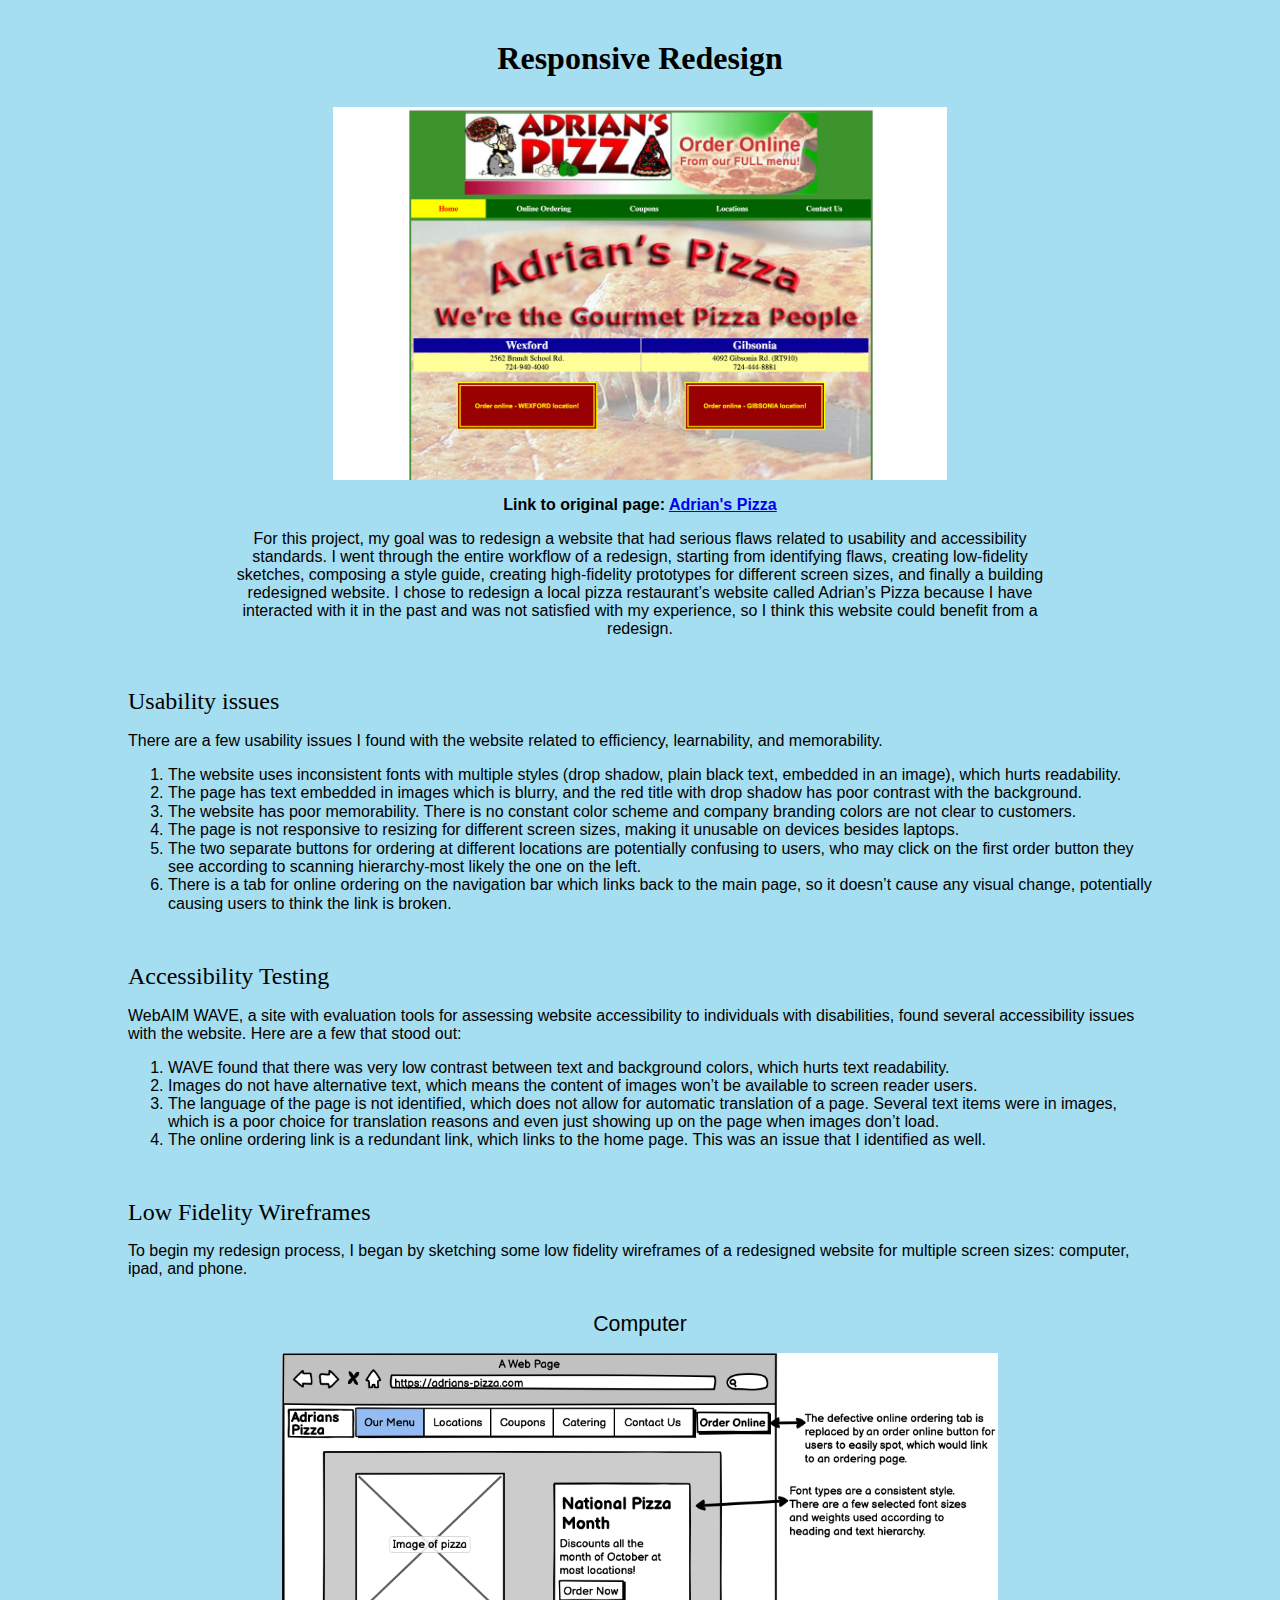
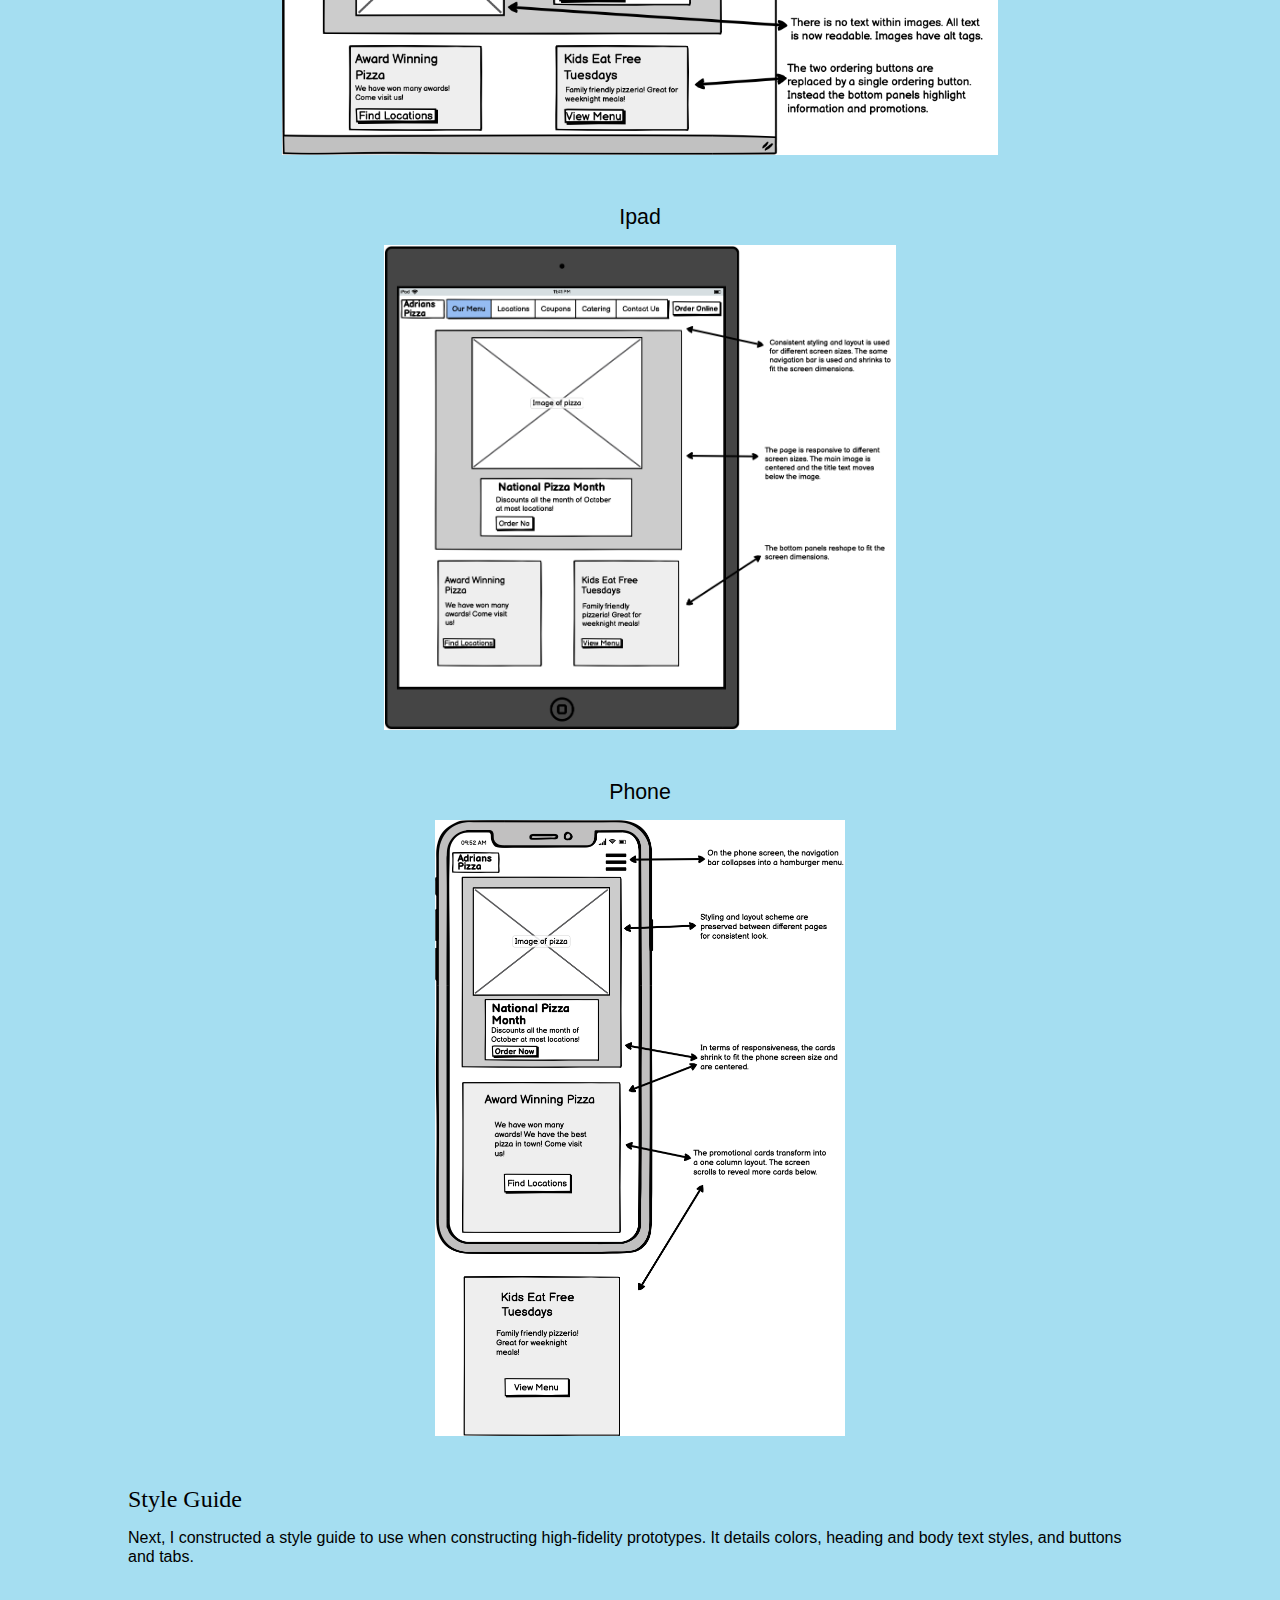
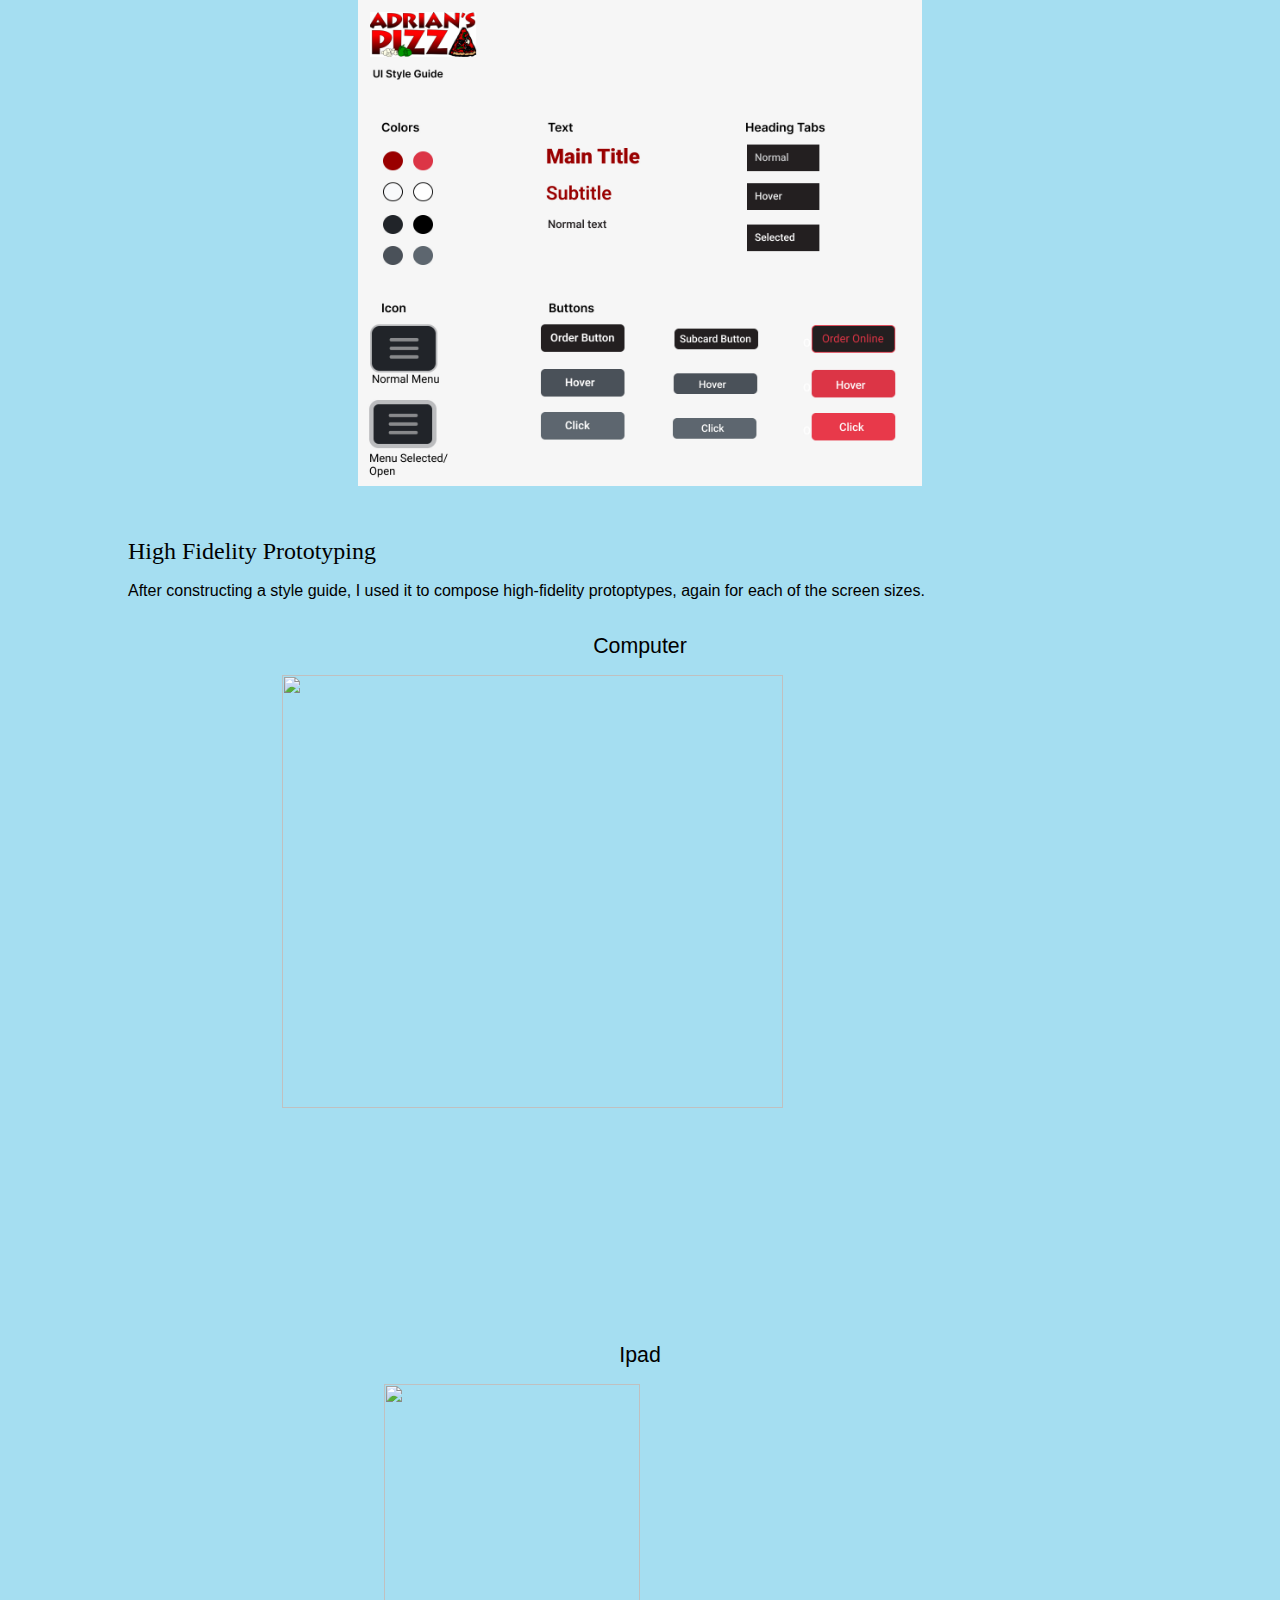
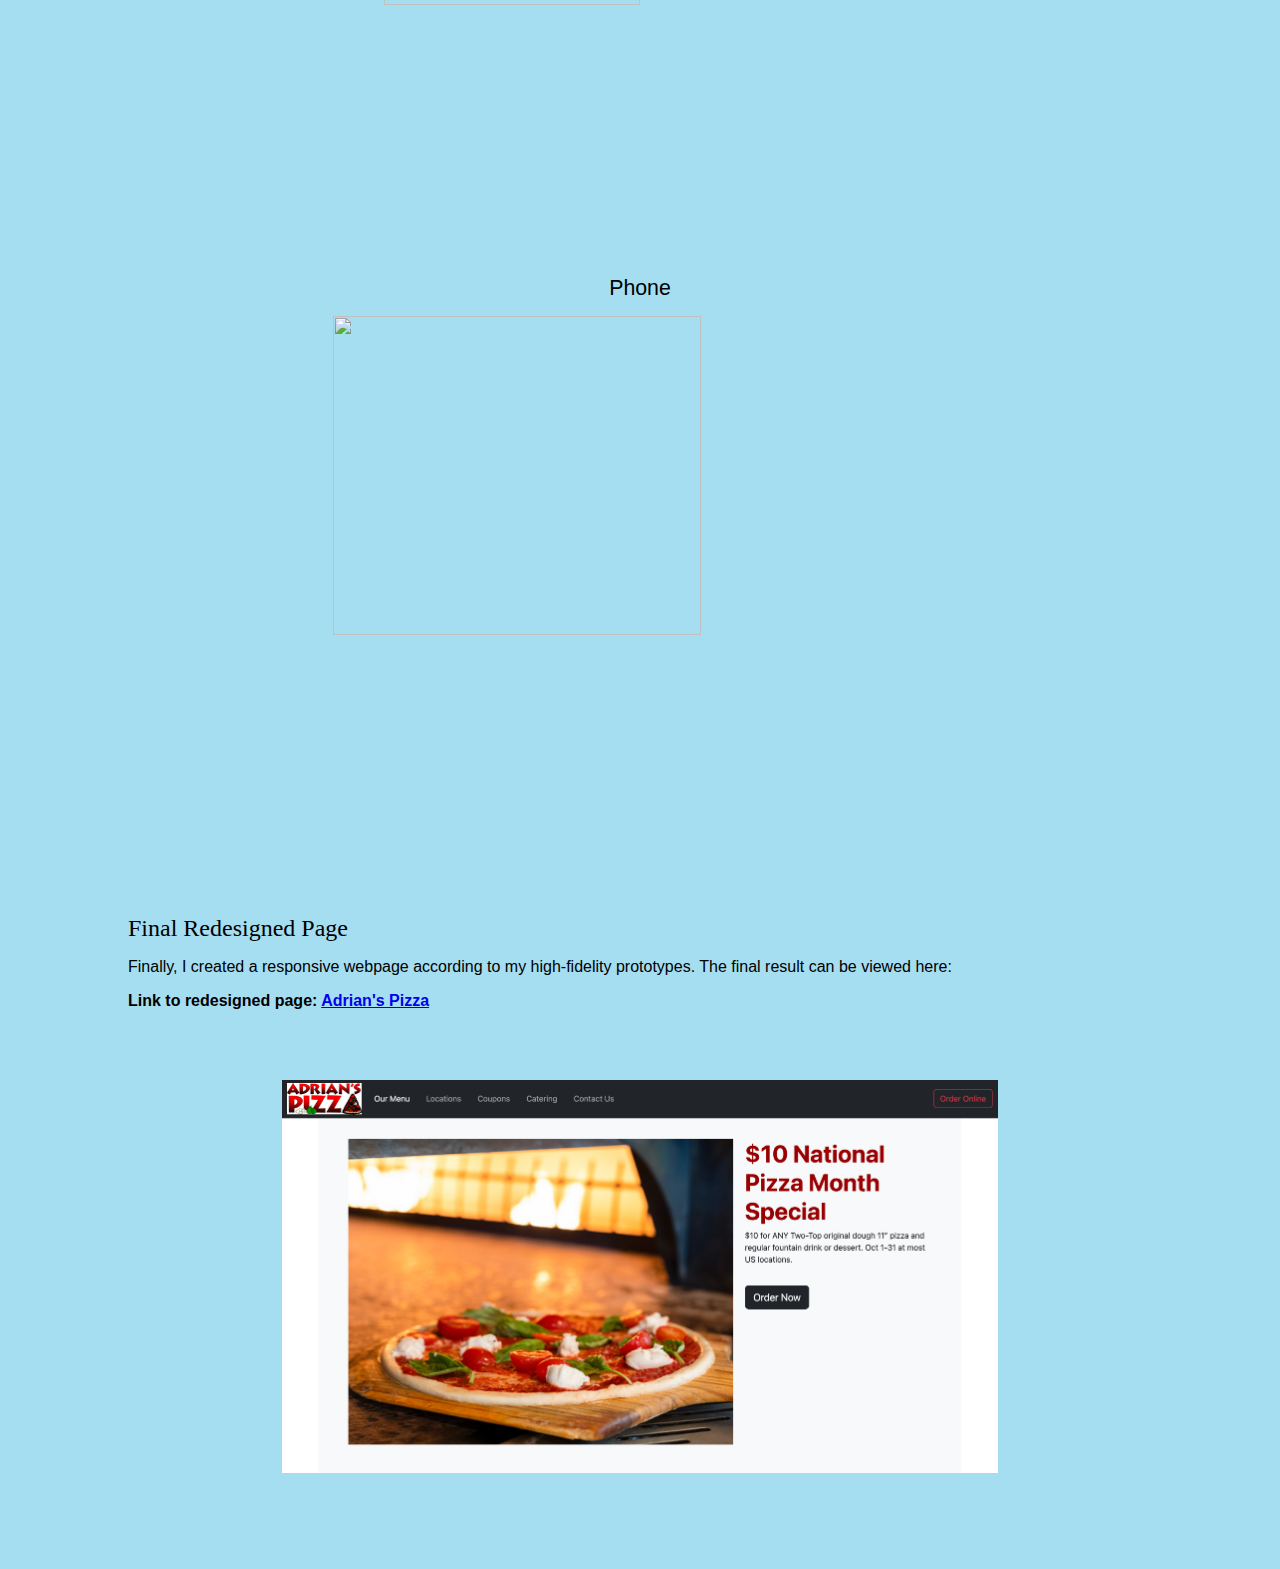
==== index.html @ efa9daf0 "Add files via upload" ====
<html>

<head>

<body style='font-family:"Arial",sans-serif; margin-left:10%; margin-right:10%; background-color:rgb(165, 222, 241);'>
    <p>
    <p style='font-family:"Verdana"; text-align:center; margin-top: 40px;margin-bottom: 30px;'><span lang=EN
            style='font-weight: bold;font-size:24.0pt;line-height:115%'>Responsive Redesign</p>

    <img style='display: block;
        margin-left: auto;
        margin-right: auto;
        width: 60%;'
        src="image/adrians.png">
    <p style='text-align:center; font-weight: bolder'> Link to original page: <a href="http://www.adrians-pizza.com/default.aspx">Adrian's Pizza</a> </p>
    <p style='text-align:center; margin-left:10%; margin-right:10%'>For this project, my goal was to redesign a website that had serious flaws related to 
        usability and accessibility standards. I went through the entire workflow of a redesign, starting from 
        identifying flaws, creating low-fidelity sketches, composing a style guide, creating high-fidelity prototypes 
        for different screen sizes, and finally a building redesigned website. I chose to redesign a local pizza restaurant’s website called Adrian’s Pizza 
        because I have interacted with it in the past and was not satisfied with my experience, 
        so I think this website could benefit from a redesign. 
    </p>
    <br />
    <p><span lang=EN style='font-family:"Verdana";font-size:18.0pt;line-height:115%'>Usability issues</span></p>
    <p>There are a few usability issues I found with the website related to efficiency, learnability, and 
        memorability. 
    </p>

    <div lang=EN style='font-size:12.0pt;line-height:115%'>
        <ol>

            <li>The website uses inconsistent fonts with multiple styles (drop shadow, plain black text, embedded in an image), 
                which hurts readability.
            </li>

            <li>The page has text embedded in images which is blurry, and the red title with drop 
            shadow has poor contrast with the background.
            </li>

            <li> The website has poor memorability. There is no constant color scheme and company branding 
                colors are not clear to customers.
            </li>

            <li>The page is not responsive to resizing for different screen sizes, making it unusable on 
                devices besides laptops.
            </li>

            <li>The two separate buttons for ordering at different locations are potentially confusing to users, 
                who may click on the first order button they see according to scanning hierarchy-most likely 
                the one on the left. 
            </li>

            <li> There is a tab for online ordering on the navigation bar which links back to the main page, 
                so it doesn’t cause any visual change, potentially causing users to think the link is broken.
            </li>

        </ol>
    </div>
    <br />
    <p><span lang=EN style='font-family:"Verdana";font-size:18.0pt;line-height:115%'>Accessibility Testing</span></p>
    WebAIM WAVE, a site with evaluation tools for assessing website accessibility to individuals with disabilities, found 
    several accessibility issues with the website. Here are a few that stood out:

    <ol>
        <li>WAVE found that there was very low contrast between text and background colors, which hurts text readability.</li>
        <li> Images do not have alternative text, which means the content of images won’t be available to screen reader users.</li>
        <li> The language of the page is not identified, which does not allow for automatic translation of a page. Several text items 
            were in images, which is a poor choice for translation reasons and even just showing up on the page when images don’t load.</li>
        <li> The online ordering link is a redundant link, which links to the home page. This was an issue that I identified as well.</li>
    </ol>
    <br />
    <p><span lang=EN style='font-family:"Verdana";font-size:18.0pt;line-height:115%'>Low Fidelity Wireframes</span></p>
    To begin my redesign process, I began by sketching some low fidelity wireframes of a redesigned website for multiple 
    screen sizes: computer, ipad, and phone.
    <br /><br />
    <p style='text-align:center'><span lang=EN style='font-size:16.0pt;line-height:115%'>Computer</span></p>
    
    <img style='display: block;
    margin-left: auto;
    margin-right: auto;
    width: 70%;'
    src="image/wireframe1.png">
    </p>

    <br />
    <p style='text-align:center'><span lang=EN style='font-size:16.0pt;line-height:115%'>Ipad</span></p>

    <img style='display: block;
    margin-left: auto;
    margin-right: auto;
    width: 50%;'
    src="image/wireframe2.png">
    </p>

    <br />
    <p style='text-align:center'><span lang=EN style='font-size:16.0pt;line-height:115%'>Phone</span></p>

    <img style='display: block;
    margin-left: auto;
    margin-right: auto;
    width: 40%;' 
    src="image/wireframe3.png">
    </p>

    <br />
    <p><span lang=EN style='font-family:"Verdana";font-size:18.0pt;line-height:115%'>Style Guide</span></p>

    <p><span lang=EN style='font-size:12.0pt;line-height:115%'>Next, I constructed a style guide to use when constructing 
    high-fidelity prototypes. It details colors, heading and body text styles, and buttons and tabs. </span></p>
    <br />
    <img style='display: block;
    margin-left: auto;
    margin-right: auto;
    width: 55%;' 
    src="image/styles.jpg">
    <br /><br />

    <p><span lang=EN style='font-family:"Verdana";font-size:18.0pt;line-height:115%'>High Fidelity Prototyping</span></p>
    After constructing a style guide, I used it to compose high-fidelity protoptypes, again for each of the screen sizes.
    <br /><br />
    <p style='text-align:center'><span lang=EN style='font-size:16.0pt;line-height:115%'>Computer</span></p>
    
    <img style='display: block;
    margin-left: auto;
    margin-right: auto;
    width: 70%;'
    src="image/computer.jpg">
    </p>

    <br />
    <p style='text-align:center'><span lang=EN style='font-size:16.0pt;line-height:115%'>Ipad</span></p>

    <img style='display: block;
    margin-left: auto;
    margin-right: auto;
    width: 50%;'
    src="image/ipad.jpg">
    </p>

    <br />
    <p style='text-align:center'><span lang=EN style='font-size:16.0pt;line-height:115%'>Phone</span></p>

    <img style='display: block;
    margin-left: auto;
    margin-right: auto;
    width: 60%;' 
    src="image/phone.jpg">
    </p>

    <br /><br />
    <p><span lang=EN style='font-family:"Verdana";font-size:18.0pt;line-height:115%'>Final Redesigned Page</span></p>
    <span>Finally, I created a responsive webpage according to my high-fidelity prototypes. The final result can be viewed here:</span>
    <br />
    <p style='text-align:left; font-weight: bolder;'> Link to redesigned page:  <a href="./src/AdriansPizza.html">Adrian's Pizza</a> </p>
    <br /><br /><br />
    <img style='display: block;
    margin-left: auto;
    margin-right: auto;
    width: 70%;'
    src="image/webpage.png">
    </p>

    <br />
    <br />
    <br />
    <br />

    </div>

</body>

</html>
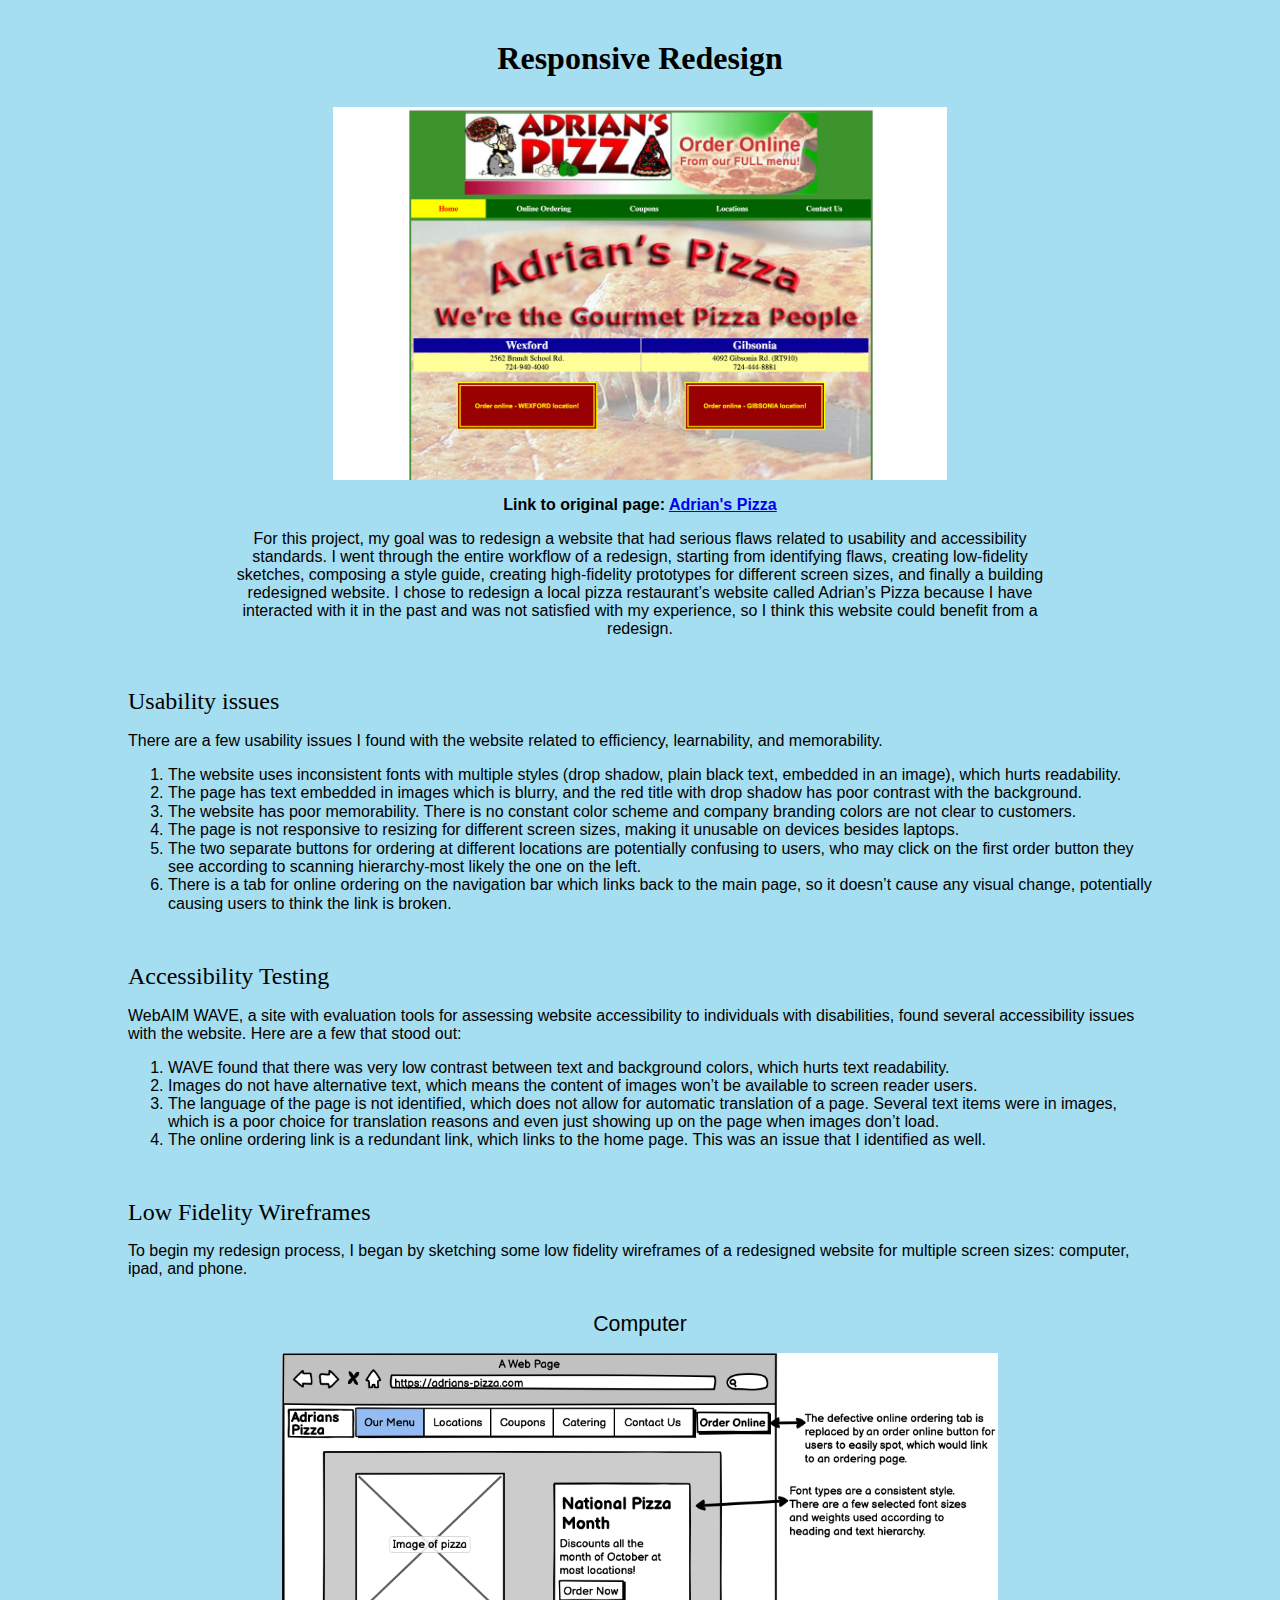
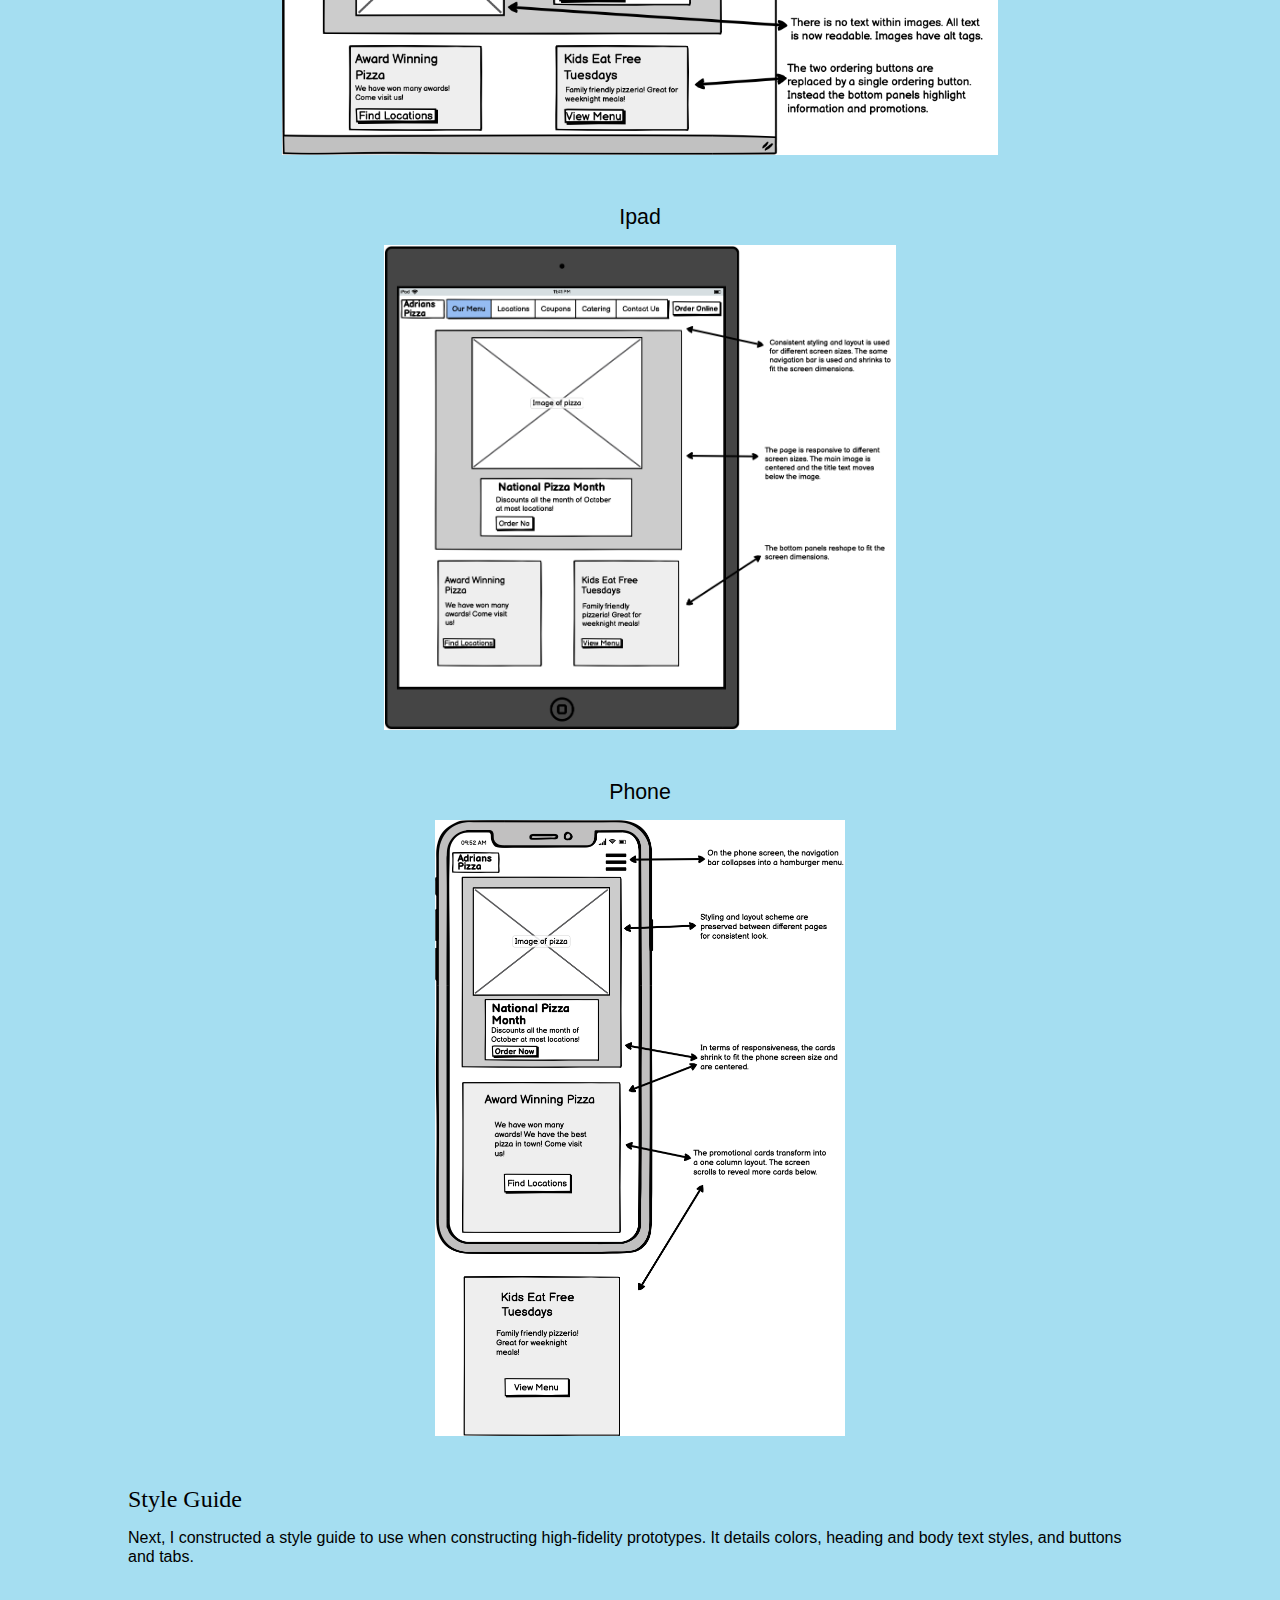
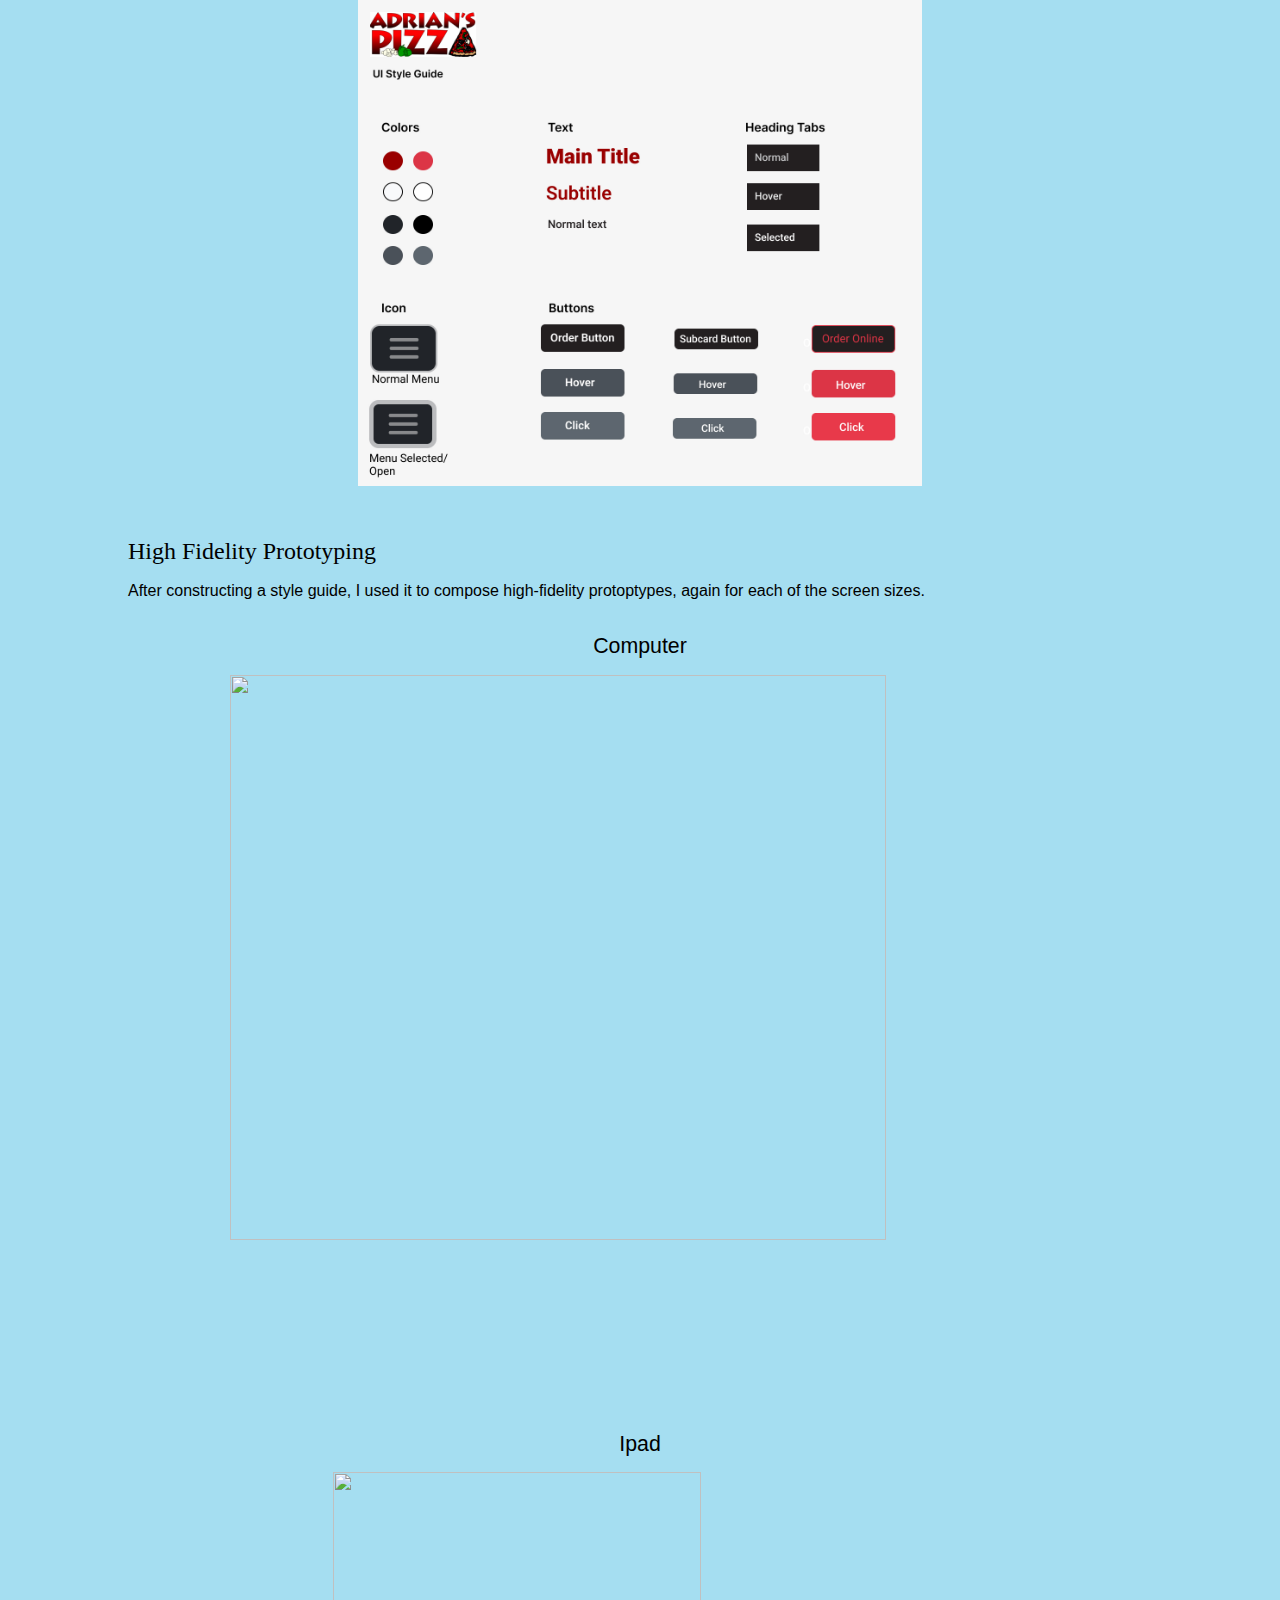
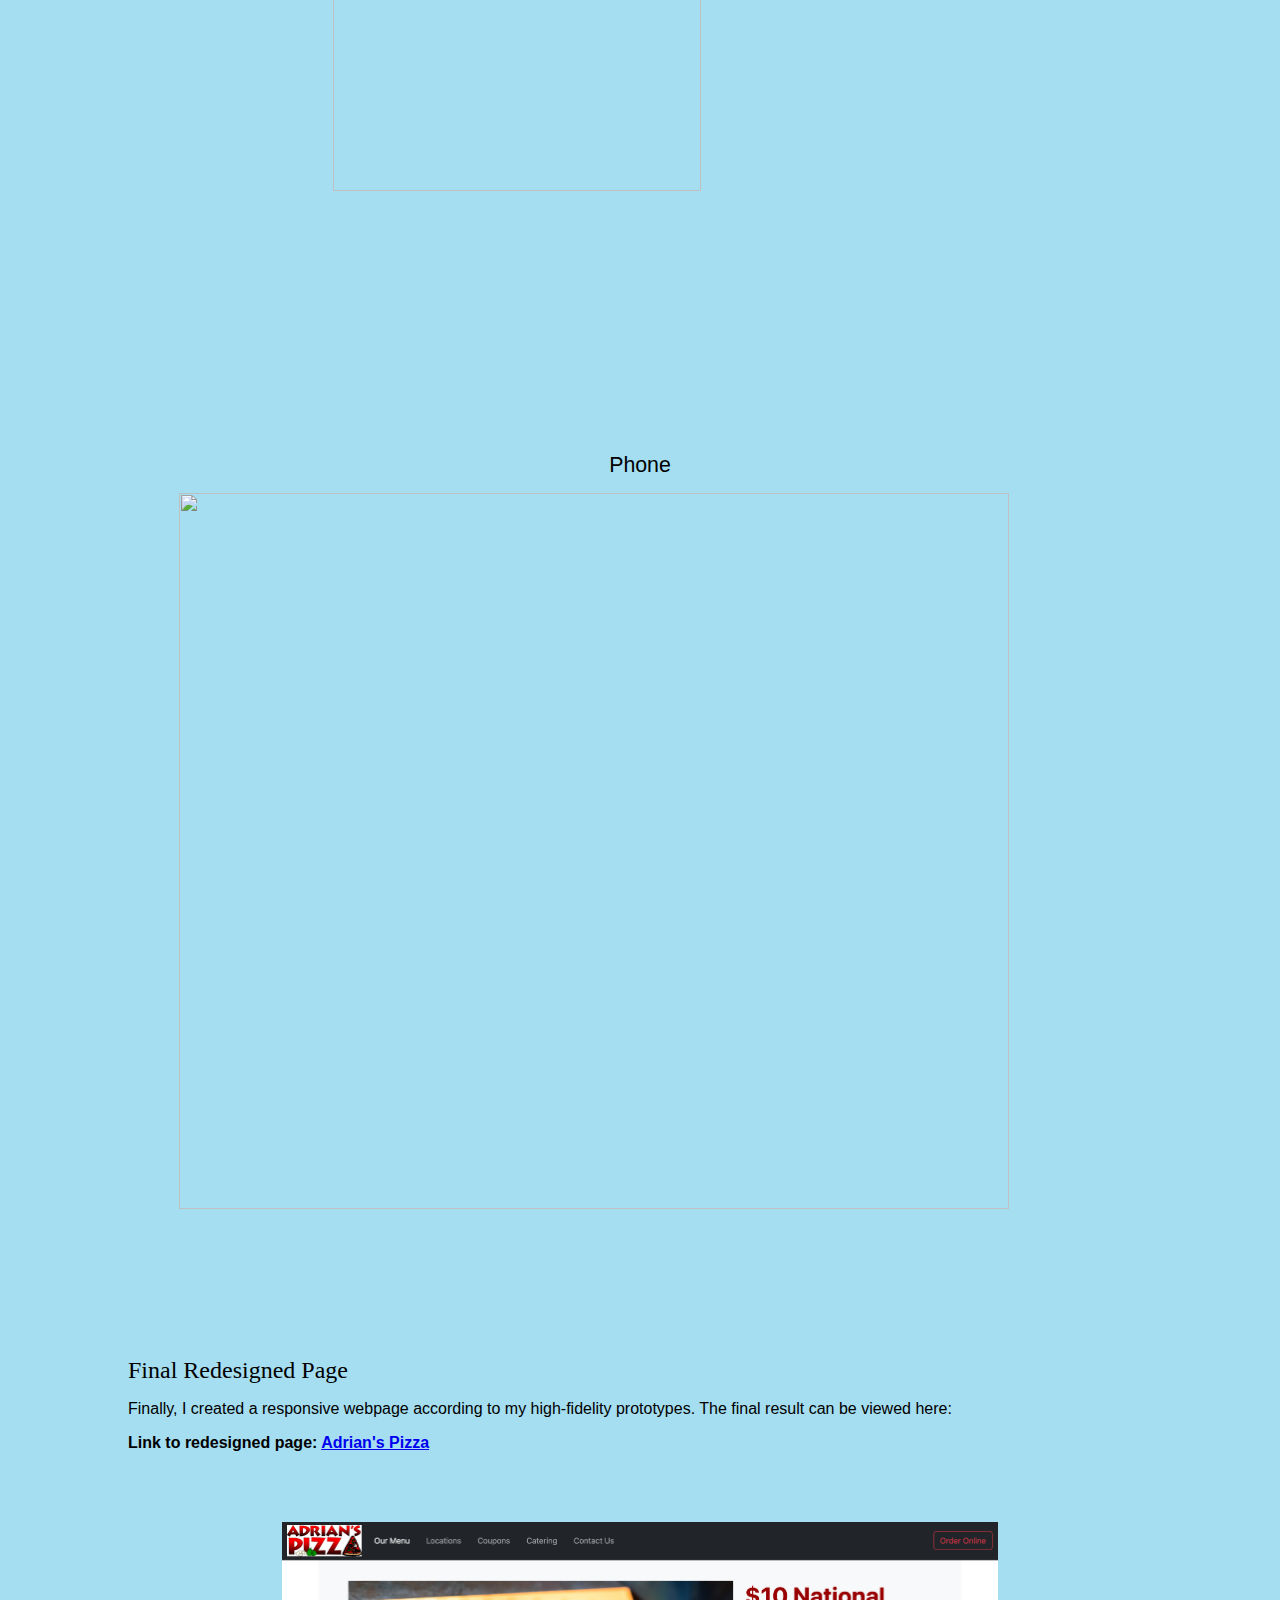
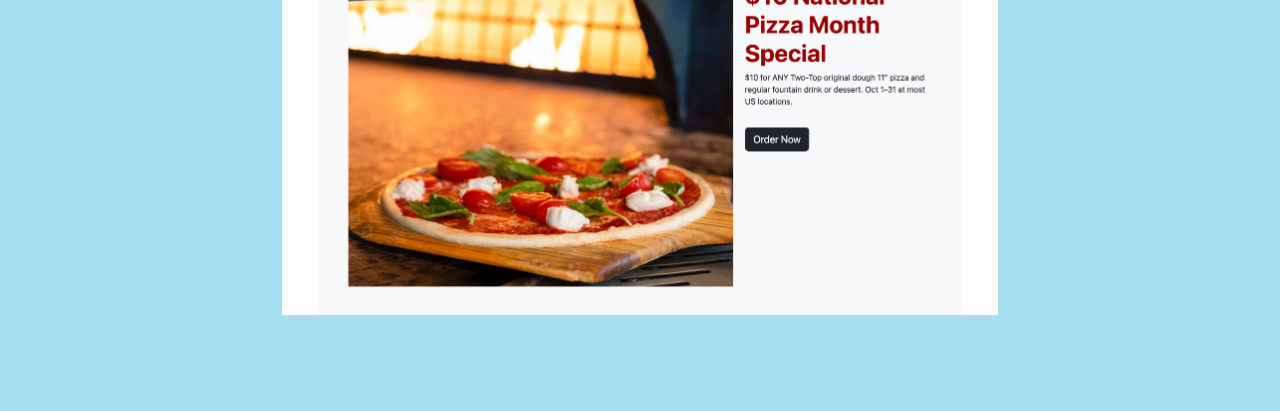
==== commit db26c142: "Update index.html" ====
--- a/index.html
+++ b/index.html
@@ -123,7 +123,7 @@
     <img style='display: block;
     margin-left: auto;
     margin-right: auto;
-    width: 70%;'
+    width: 80%;'
     src="image/computer.jpg">
     </p>
 
@@ -133,7 +133,7 @@
     <img style='display: block;
     margin-left: auto;
     margin-right: auto;
-    width: 50%;'
+    width: 60%;'
     src="image/ipad.jpg">
     </p>
 
@@ -143,7 +143,7 @@
     <img style='display: block;
     margin-left: auto;
     margin-right: auto;
-    width: 60%;' 
+    width: 90%;' 
     src="image/phone.jpg">
     </p>
 
@@ -169,4 +169,4 @@
 
 </body>
 
-</html>+</html>
